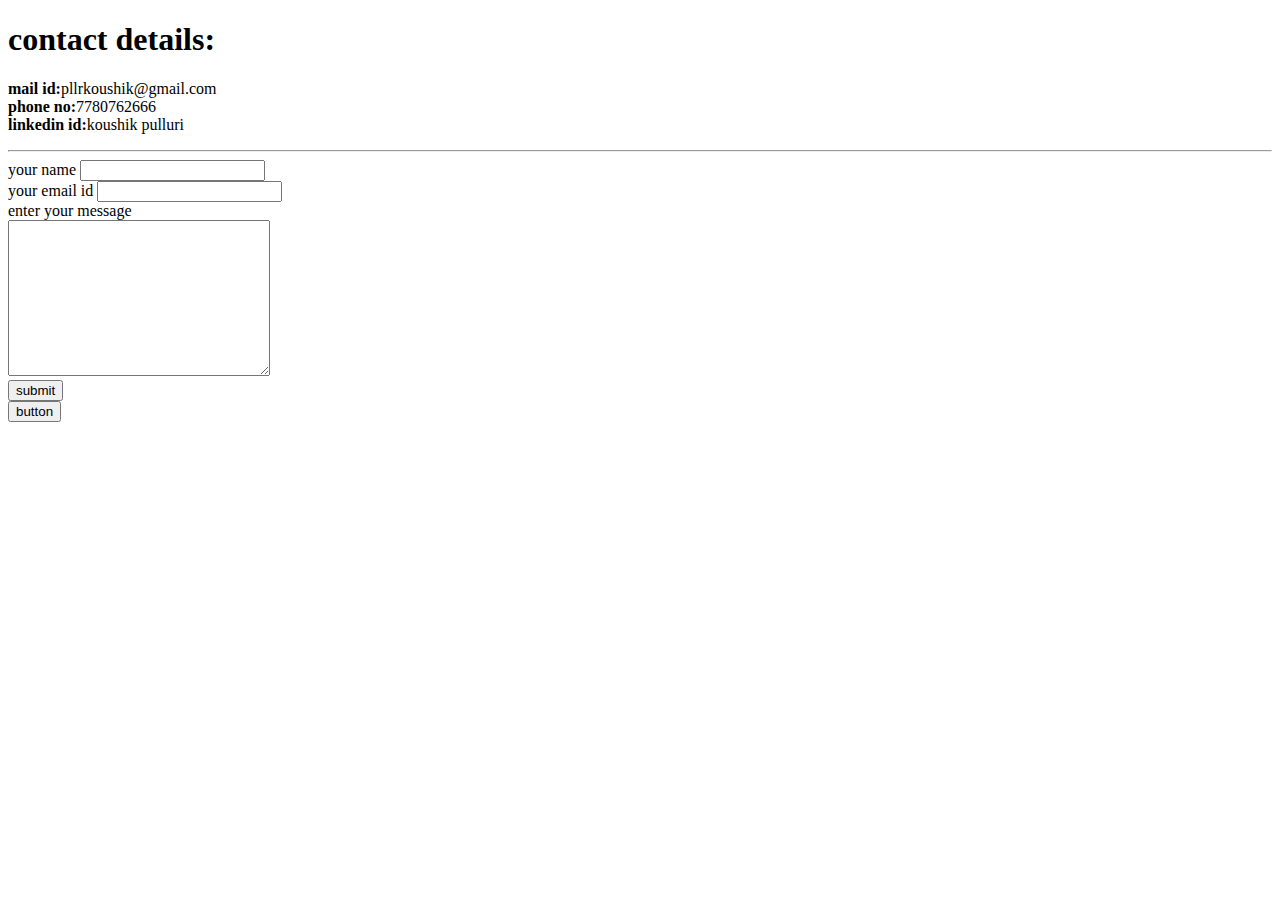
==== contact_details.html @ dbf56ab2 "added initial cv website files" ====
<!DOCTYPE html>
<html lang="en" dir="ltr">

<head>
  <meta charset="utf-8">
  <title>contact details</title>
</head>

<body>
  <h1>contact details:</h1>
  <p><strong>mail id:</strong>pllrkoushik@gmail.com <br>
    <strong>phone no:</strong>7780762666<br />
    <strong>linkedin id:</strong>koushik pulluri
  </p>
  <hr>
  <form  action="mailto:pllrkoushik@gmail.com" method="post"enctype="text/plain">
    <label for="">your name</label>
    <input type="text" name="your name" value="">
    <br>
    <label for="">your email id</label>
    <input type="email" name="youremail" value=""> <br>
    <label for="">enter your message</label><br>
    <textarea name="your message" rows="10" cols="30"></textarea><br>
    <input type="submit" name="" value="submit">
    <br>
    <input type="button" name="" value="button">


  </form>
</body>

</html>
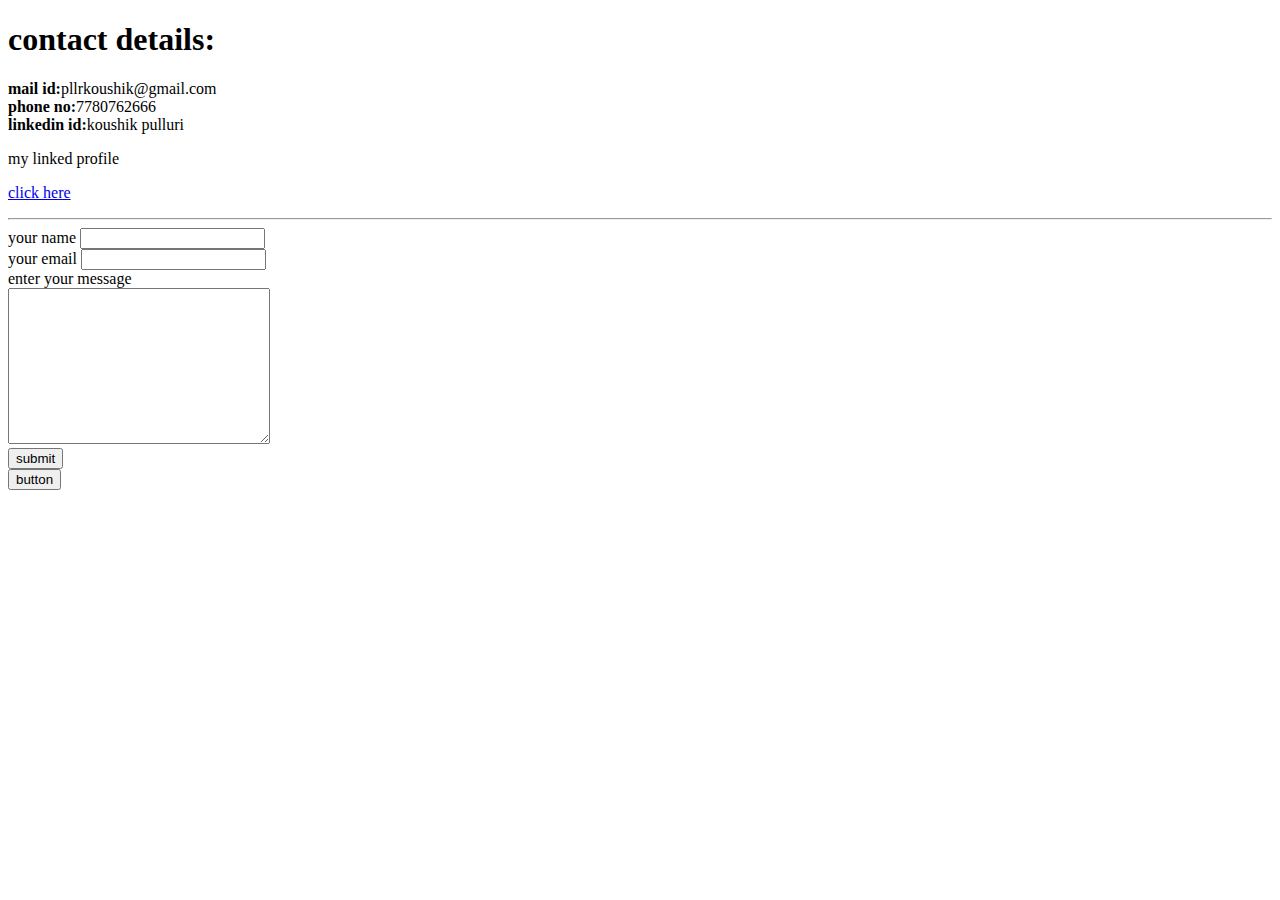
==== commit 4ddbe163: "Update contact_details.html" ====
--- a/contact_details.html
+++ b/contact_details.html
@@ -4,6 +4,7 @@
 <head>
   <meta charset="utf-8">
   <title>contact details</title>
+  <link rel="stylesheet" href="css/styles.css">
 </head>
 
 <body>
@@ -11,13 +12,15 @@
   <p><strong>mail id:</strong>pllrkoushik@gmail.com <br>
     <strong>phone no:</strong>7780762666<br />
     <strong>linkedin id:</strong>koushik pulluri
+    <p>my linked profile</p>
+    <a href="https://www.linkedin.com/in/koushik-pulluri-298282204/?original_referer=https%3A%2F%2Fwww%2Egoogle%2Ecom%2F&originalSubdomain=in">click here</a>
   </p>
   <hr>
   <form  action="mailto:pllrkoushik@gmail.com" method="post"enctype="text/plain">
     <label for="">your name</label>
     <input type="text" name="your name" value="">
     <br>
-    <label for="">your email id</label>
+    <label for="">your email </label>
     <input type="email" name="youremail" value=""> <br>
     <label for="">enter your message</label><br>
     <textarea name="your message" rows="10" cols="30"></textarea><br>
